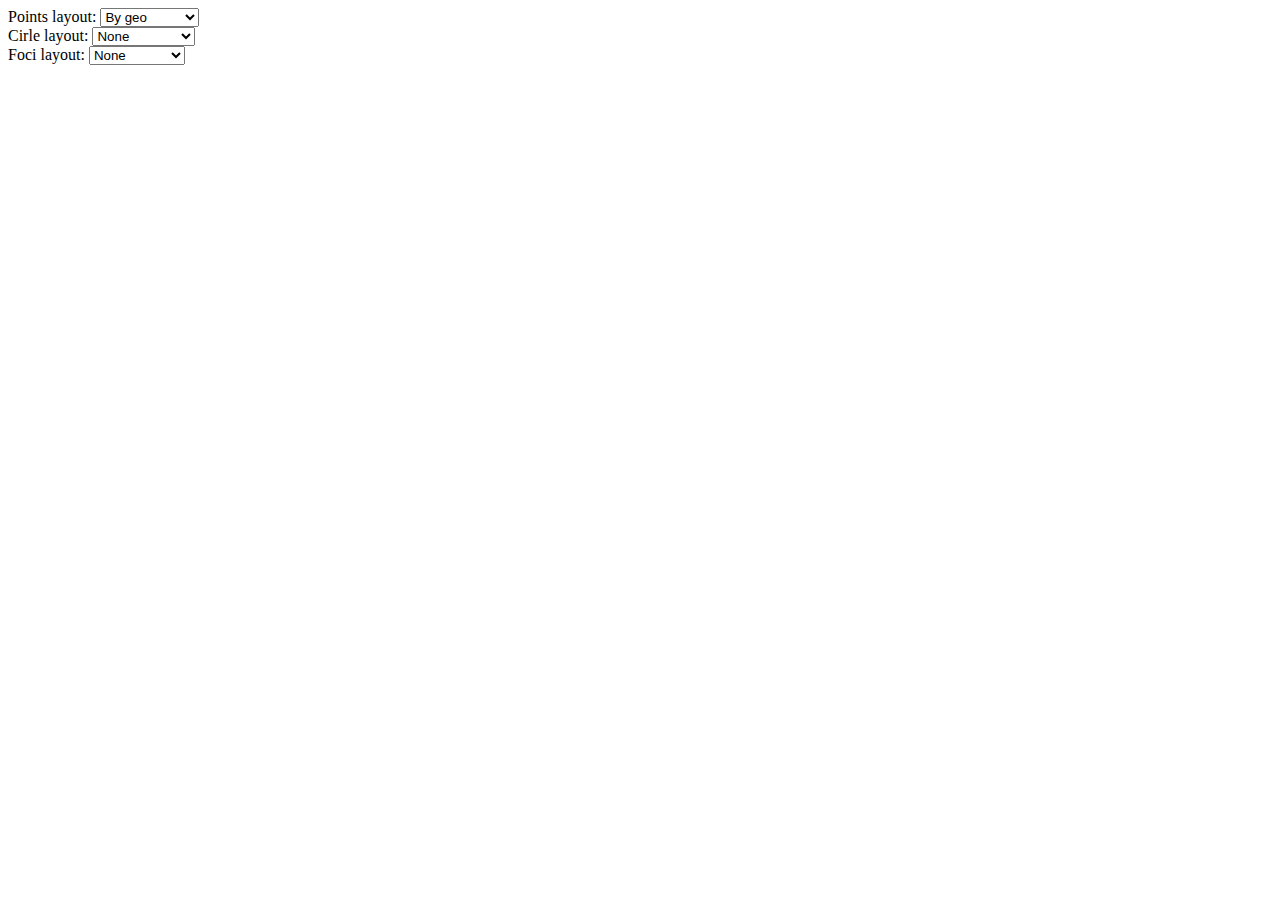
==== hw4/part-1/index.html @ 4d91b27a "elections" ====
<!DOCTYPE html>
<style>
  .node {
    fill: white;
    stroke: #000;
    stroke-width: .9px;
  }

  .node:hover {
    fill: black;
  }

</style>
<head>
    <meta charset="utf-8">
    <title>Homework 4 (part 1)</title>
    <script src="http://d3js.org/d3.v4.min.js"></script>
    <script src = "js/main.js"></script>
    <link rel="stylesheet" href="css/style.css">
</head>
<body>
    <div>
        Points layout:
        <select class = "select">
            <option value = "economic">By economic</option>
            <option value = "geo" selected>By geo</option>
        </select>
    </div>
    <div>
         Cirle layout: 
        <select class = "select_circle">
            <option value = "none" selected>None</option>
            <option value = "population">By population</option>
            <option value = "gdp">By gdp</option>
            <option value = "continents">By continents</option>
        </select>
    </div>
    <div>
        Foci layout: 
        <select class = "select_foci">
            <option value = "none" selected>None</option>
            <option value = "center">In center</option>
            <option value = "continent">By continent</option>
        </select>
    </div>
    <div class = "wrapper">
        <svg class = "mainCanvas">
            <g class = "linksCanvas"></g>
        </svg>
    </div>
</body>
---- hw4/part-1/css/style.css ----
.wrapper {
    margin: 0 auto;
    width: 1200px;
}

.mainCanvas {
    width: 1200px;
}

.country {
    r: 5px;
    fill: #fff;
    stroke: #000;
    stroke-width: 2px;
}

.link {
    stroke: gray;
    stroke-width: .8px;
    fill-opacity: 0;
}

path {
    transition: all 1s ease;
}
.highlight {
    stroke: red;
    stroke-width: 5px;
    stroke-opacity: 1;
    z-index: 3;
}
.opacity {
    stroke-opacity: .2;
}

.source {
    stroke-opacity: 1;
    fill: #000;
}

.target {
    stroke-opacity: 1;
}

.opacityText {
    opacity: .1;
}

.targetText {
    opacity: 1;
}
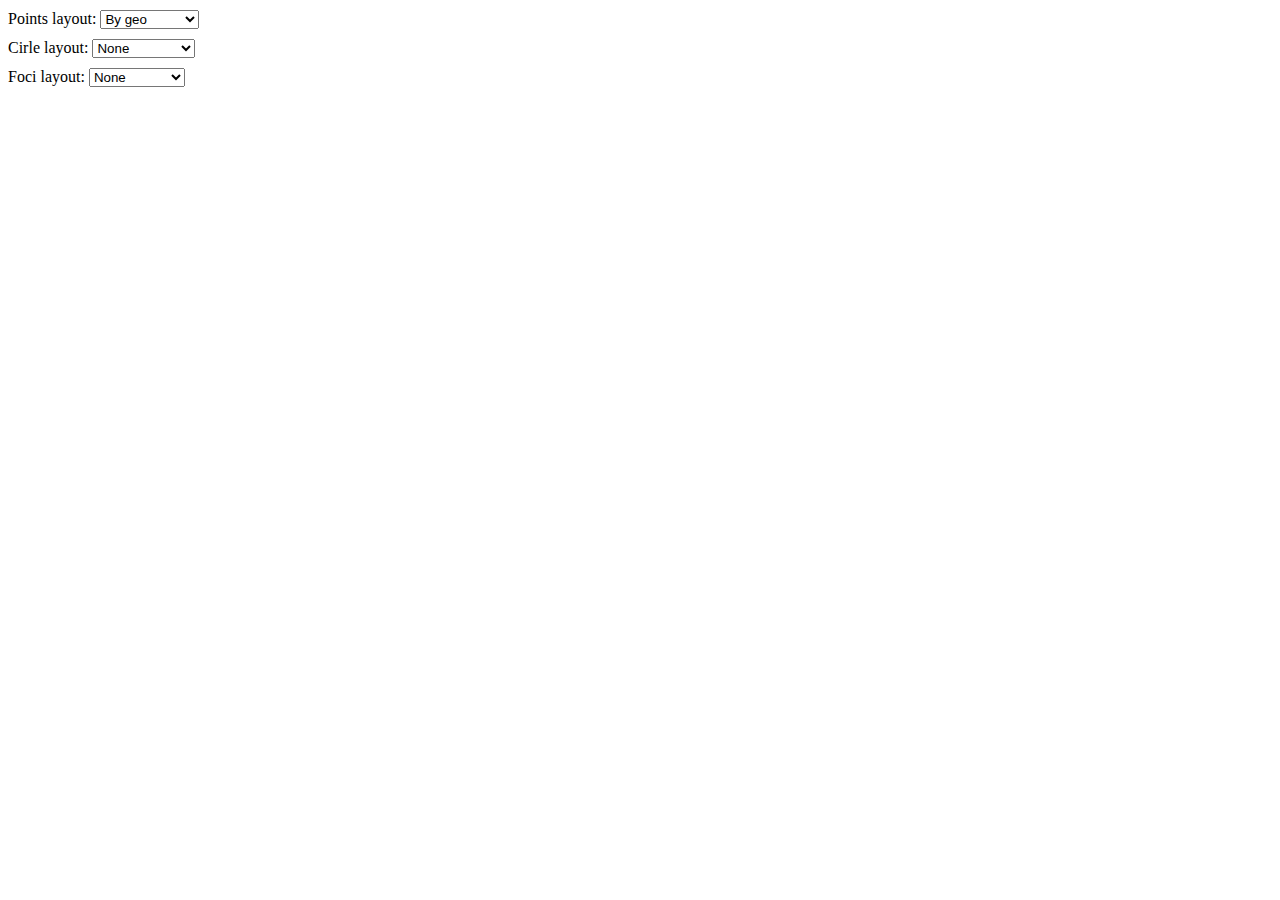
==== commit 0b1adf89: "labs" ====
--- a/hw4/part-1/index.html
+++ b/hw4/part-1/index.html
@@ -22,6 +22,7 @@
     <div>
         Points layout:
         <select class = "select">
+            <option value = "none" selected>None</option>
             <option value = "economic">By economic</option>
             <option value = "geo" selected>By geo</option>
         </select>
--- a/hw4/part-1/css/style.css
+++ b/hw4/part-1/css/style.css
@@ -1,6 +1,10 @@
 .wrapper {
     margin: 0 auto;
     width: 1200px;
+}
+
+div {
+    margin: 10px 0;
 }
 
 .mainCanvas {
